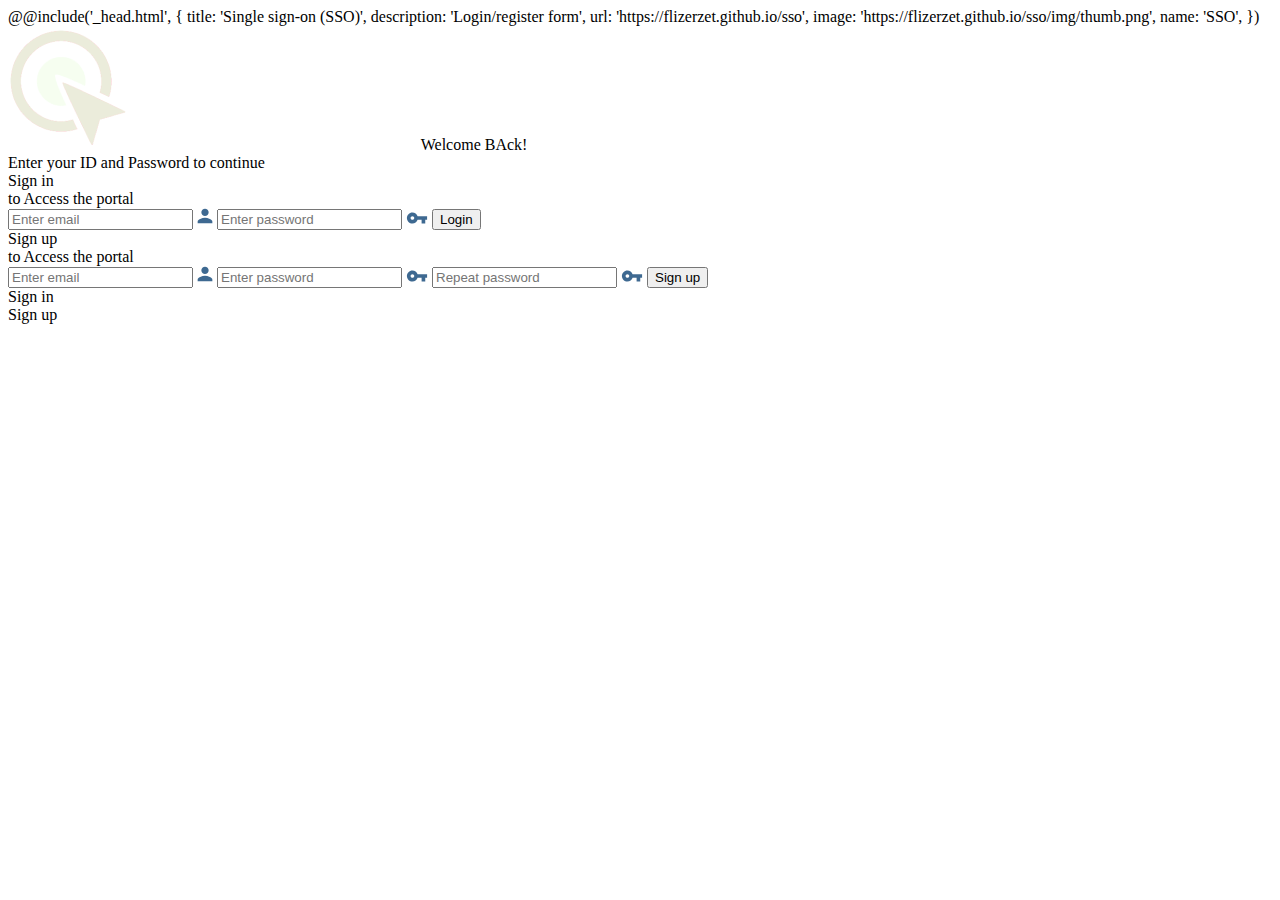
==== src/index.html @ 4cb5db52 "Add files via upload" ====
<!DOCTYPE html>
<html lang="ru">

<head>
	@@include('_head.html', {
	title: 'Single sign-on (SSO)',
	description: 'Login/register form',
	url: 'https://flizerzet.github.io/sso',
	image: 'https://flizerzet.github.io/sso/img/thumb.png',
	name: 'SSO',
	})

</head>

<body>
	<div class="wrapper">
		<main class="page">
			<div class="info">
				<a href="" class="info__logo"><img src="img/logo.png" alt="" /></a>
				<span class="info__title">Welcome BAck!</span>
				<div class="info__text">Enter your ID and Password to continue</div>
			</div>
			<div class="main">
				<div class="_tabs">
					<div class="tabs__contents">
						<div class="_tabs-content form">
							<div class="form__title"><span>Sign in</span><br>to Access the portal</div>
							<form action="#" class="login" id="login">
								<label>
									<input required type="email" class="login__input _login-mail" autocomplete="username" placeholder="Enter email">
									<img src="img/user-icon.svg" alt="">
								</label>
								<label>
									<input required type="password" class="login__input _login-pass" autocomplete="current-password" placeholder="Enter password">
									<img src="img/pass-icon.svg" alt="">
								</label>
								<button type="submit" class="login__btn">Login</button>
							</form>
						</div>
						<div class="_tabs-content _active form">
							<div class="form__title"><span>Sign up</span><br>to Access the portal</div>
							<form action="#" class="login" id="register">
								<label>
									<input required type="email" class="login__input _register-mail" autocomplete="username" placeholder="Enter email">
									<img src="img/user-icon.svg" alt="">
								</label>
								<label>
									<input required type="password" class="login__input _register-pass" autocomplete="current-password" placeholder="Enter password">
									<img src="img/pass-icon.svg" alt="">
								</label>
								<label>
									<input required type="password" class="login__input _register-repeat-pass" autocomplete="current-password" placeholder="Repeat password">
									<img src="img/pass-icon.svg" alt="">
								</label>
								<button type="submit" class="login__btn">Sign up</button>
							</form>
						</div>
					</div>
					<div class="tabs__links">
						<div class="_tabs-link">Sign in</div>
						<div class="_tabs-link _active">Sign up</div>
					</div>
				</div>
			</div>
		</main>
	</div>
</body>

</html>
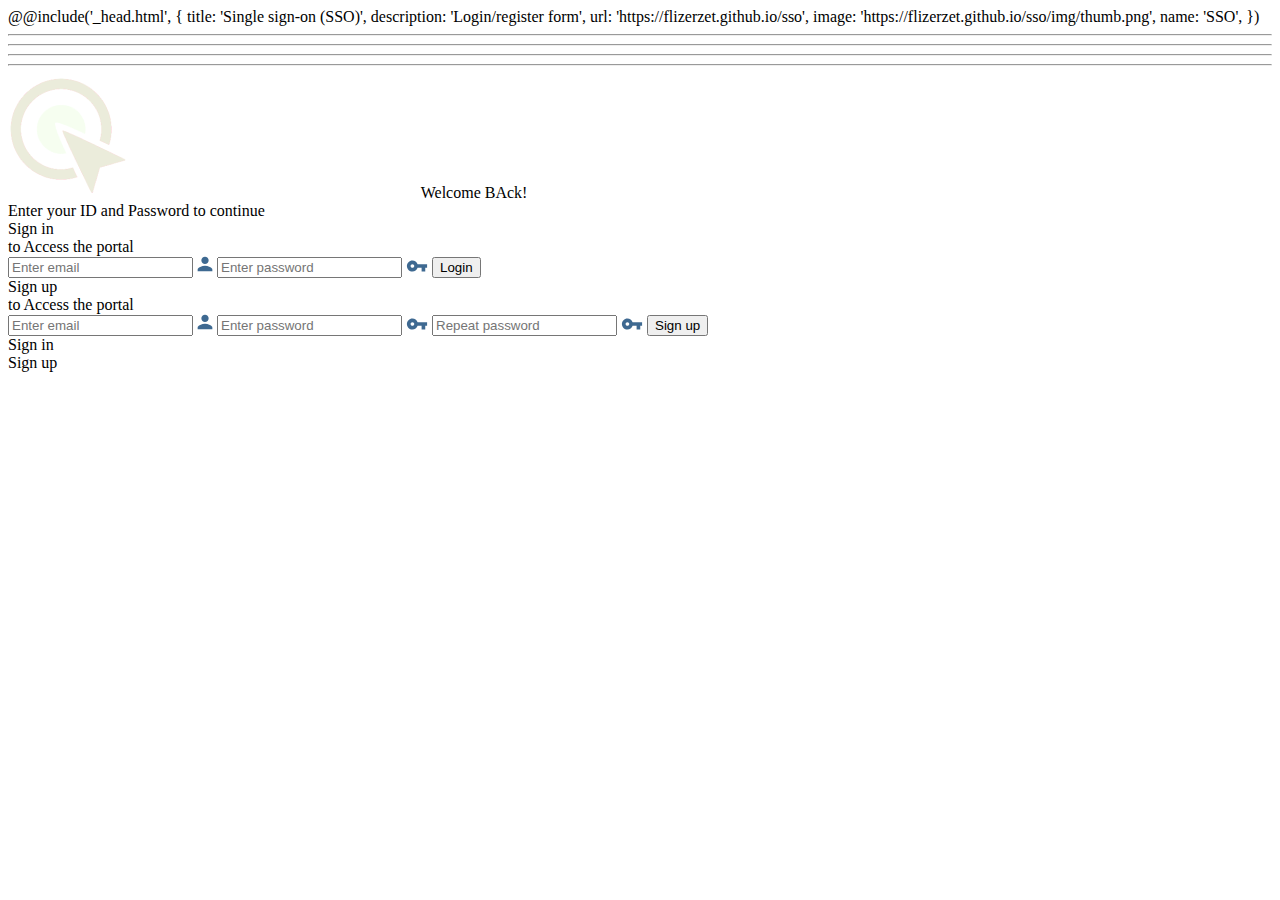
==== commit 3027e43c: "Add files via upload" ====
--- a/src/index.html
+++ b/src/index.html
@@ -13,6 +13,11 @@
 </head>
 
 <body>
+	<div class="preloader">
+		<div class="load">
+			<hr/><hr/><hr/><hr/>
+		</div>
+	</div>
 	<div class="wrapper">
 		<main class="page">
 			<div class="info">
